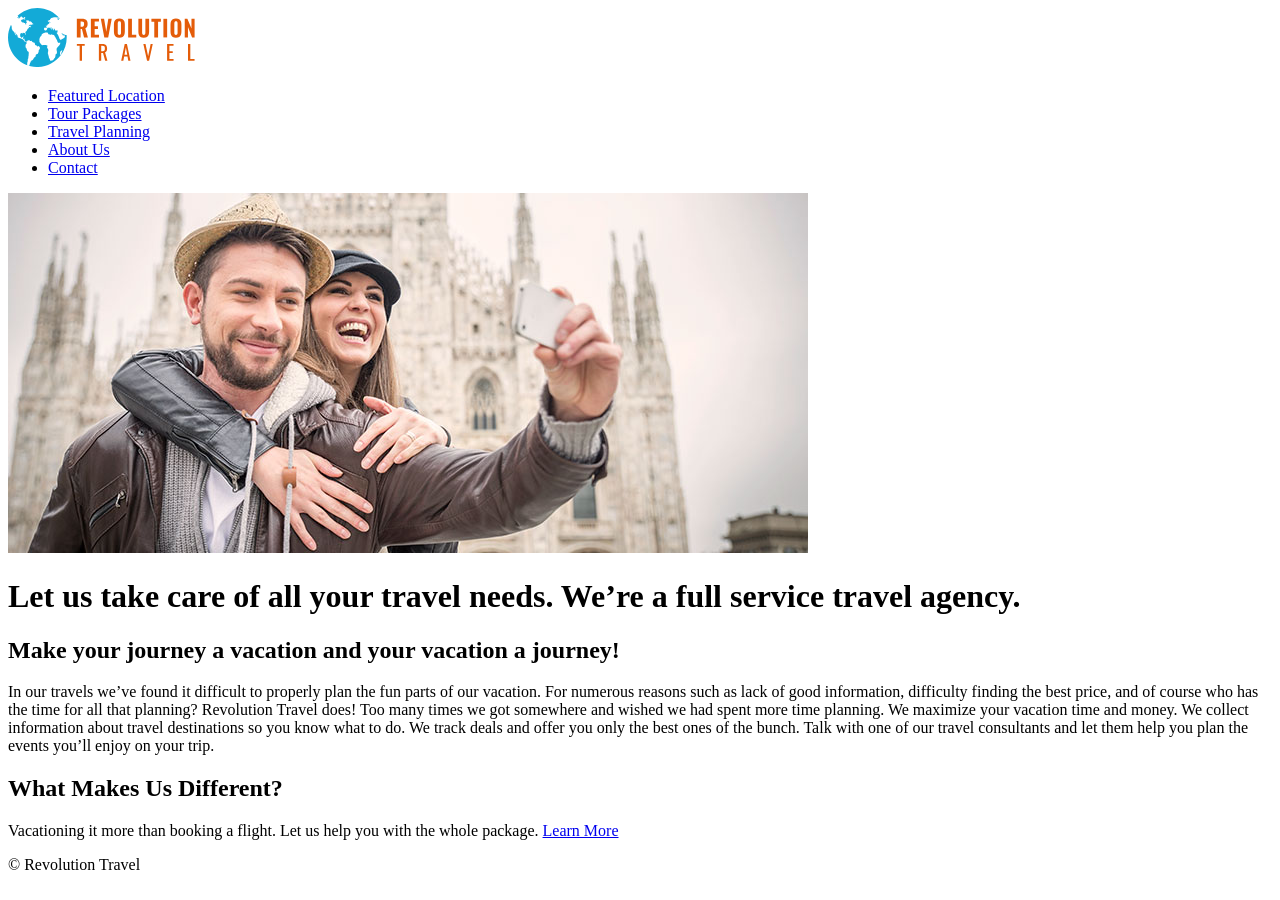
==== day-02/revolution-travel/index.html @ a50f99c1 "day-2 starter content" ====
<!DOCTYPE html>
<html lang="en">
<head>
	<meta charset="UTF-8">
	<title>Full Service Travel Agency - Revolution Travel</title>
</head>
<body>
	<header>
		<a href="index.html"><img src="images/revolution-logo.svg" alt="Revolution Travel"></a>
	</header>
	<nav>
		<ul>
			<li><a href="san-francisco.html">Featured Location</a></li>
			<li><a href="tour-packages.html">Tour Packages</a></li>
			<li><a href="travel-planning.html">Travel Planning</a></li>
			<li><a href="about.html">About Us</a></li>
			<li><a href="contact.html">Contact</a></li>
		</ul>
	</nav>
	<main>
		<img src="images/travel-people.jpg" alt="">
		<h1>Let us take care of all your travel needs. We’re a full service travel agency.</h1>
		
		<h2>Make your journey a vacation and your vacation a journey!</h2>
		<p>In our travels we’ve found it difficult to properly plan the fun parts of our vacation. For numerous reasons such as lack of good information, difficulty finding the best price, and of course who has the time for all that planning? Revolution Travel does! Too many times we got somewhere and wished we had spent more time planning. We maximize your vacation time and money. We collect information about travel destinations so you know what to do. We track deals and offer you only the best ones of the bunch. Talk with one of our travel consultants and let them help you plan the events you’ll enjoy on your trip.</p>
		
		<h2>What Makes Us Different?</h2>
		<p>Vacationing it more than booking a flight. Let us help you with the whole package. <a href="about.html">Learn More</a></p>
	</main>
	<footer>
		<p>© Revolution Travel</p>
	</footer>
</body>
</html>
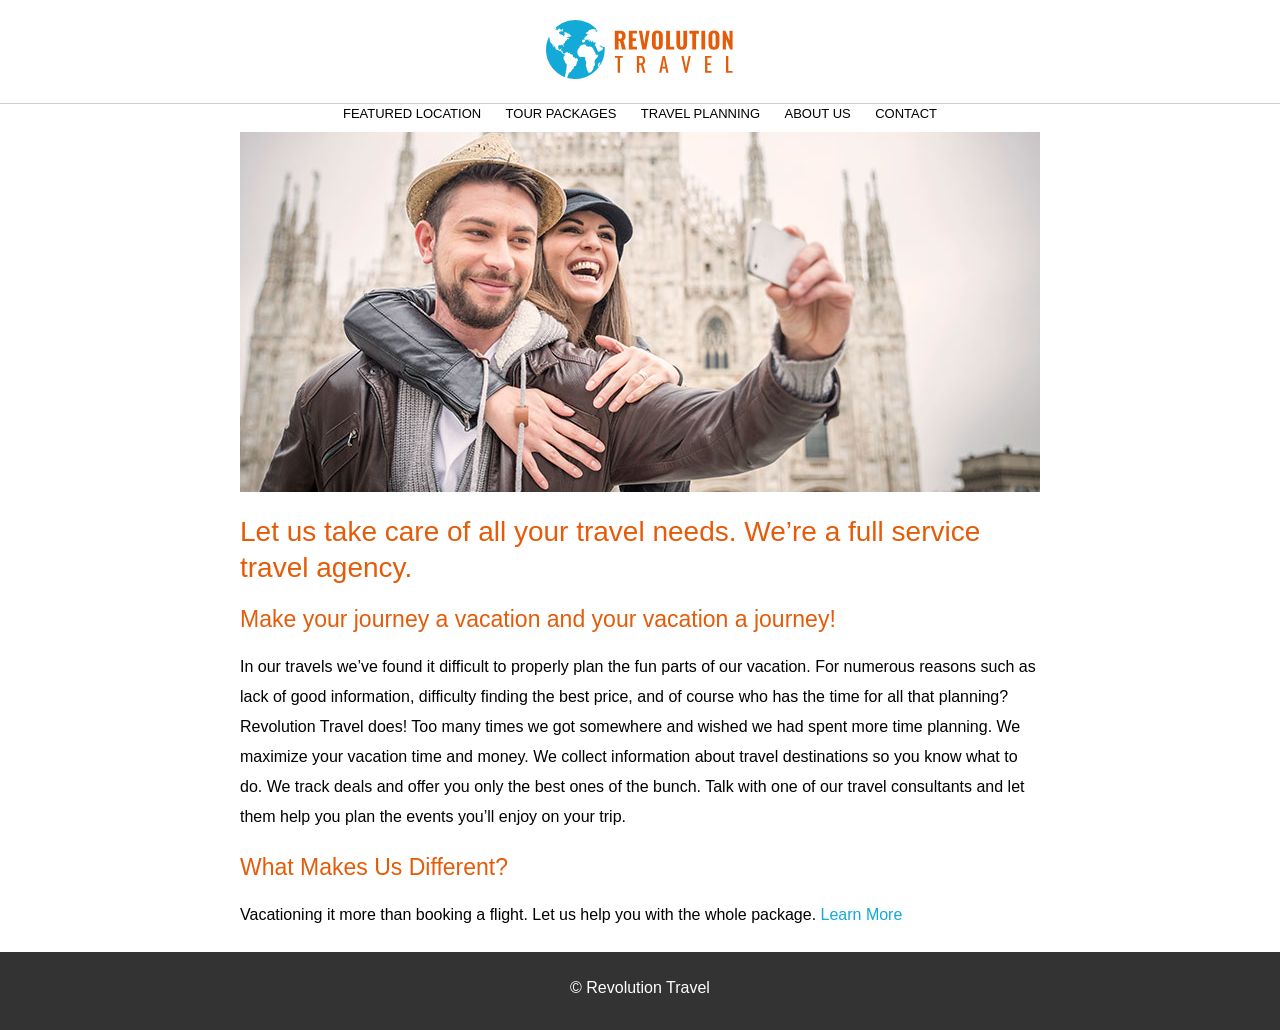
==== commit 1f055825: "styles complete for now" ====
--- a/day-02/revolution-travel/index.html
+++ b/day-02/revolution-travel/index.html
@@ -3,6 +3,7 @@
 <head>
 	<meta charset="UTF-8">
 	<title>Full Service Travel Agency - Revolution Travel</title>
+	<link rel="stylesheet" href="styles/main.css">
 </head>
 <body>
 	<header>
--- a/day-02/revolution-travel/styles/main.css
+++ b/day-02/revolution-travel/styles/main.css
@@ -0,0 +1,109 @@
+body {
+    font-family: sans-serif;
+    margin: 0;
+    padding: 0;
+}
+
+header {
+    border-bottom: 1px solid #ccc;
+    padding-top: 20px;
+    padding-bottom: 20px;
+    text-align: center;
+}
+
+ul {
+    list-style-type: none;
+    padding: 0;
+    margin: 0;
+    text-align: center;
+}
+
+li {
+/*     border: solid red 2px; */
+    display: inline;
+    padding-inline: 10px;
+}
+
+nav {
+    margin-bottom: 10px;
+}
+
+nav a {
+    color: #000;
+    text-transform: uppercase;
+    font-size: 13px;
+}
+
+nav a:visited {
+    color: #333;
+}
+
+nav a:hover {
+    color: aqua;
+}
+
+nav a:active {
+    color: bisque;
+}
+
+a {
+    color: #13aad7;
+    text-decoration: none;
+    outline-color: #13aad7;
+    outline-offset: 4px;
+}
+
+a:visited {
+    color: #aaa;
+}
+
+a:hover {
+    color: #e45c09;
+}
+
+a:active {
+    color: #2d4;
+}
+
+main {
+    max-width: 800px;
+    width: 90%;
+    margin-left: auto;
+    margin-right: auto;
+}
+
+h1, h2, h3 {
+    color: #e45c09;
+    font-weight: normal;
+}
+
+h1 {
+    font-size: 28px;
+    line-height: 36px;
+}
+
+h2 {
+    font-size: 23px;
+}
+
+h3 {
+    font-size: 18px;
+}
+
+p {
+    line-height: 30px;
+    margin-bottom: 22px;
+}
+
+img {
+    max-width: 100%;
+}
+
+footer {
+    /* border: red solid 2px; */
+    background-color: #333;
+    color: white;
+    padding: 5px;
+    text-align: center;
+    margin-top: 10px;
+}
